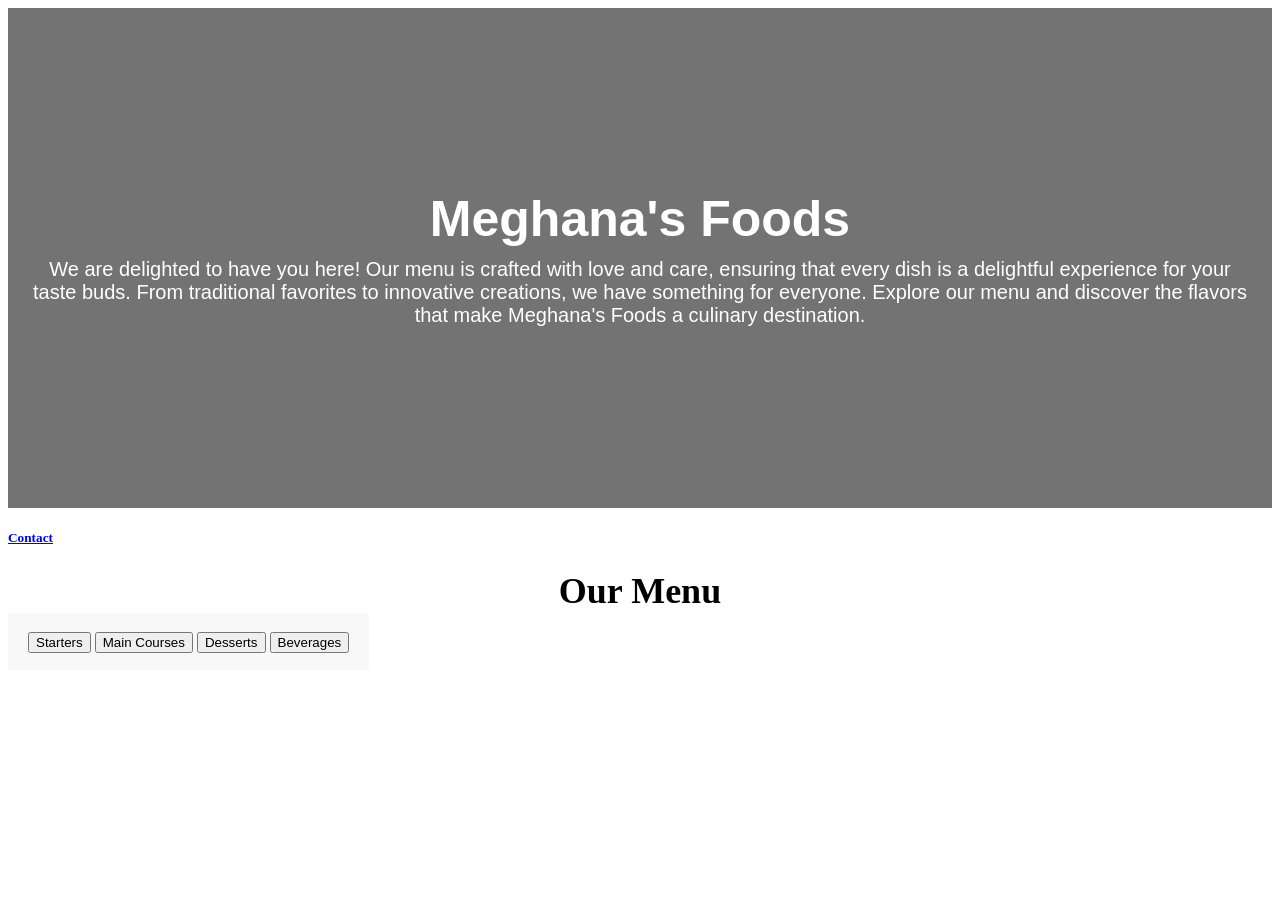
==== index.html @ 79c2236a "menu" ====
<!DOCTYPE html>
<html lang="en">
<head>
    <meta charset="UTF-8">
    <meta name="viewport" content="width=device-width, initial-scale=1.0">
    <title>MENU</title>
    <link rel="stylesheet" href="style.css">
</head>
<body>
    <header>
        <div id="he">
            <h1> Meghana's Foods </h1>
             <p>We are delighted to have you here! Our menu is crafted with love and care, 
        ensuring that every dish is a delightful experience for your taste buds. From traditional favorites to innovative creations, we have something for everyone. 
        Explore our menu and discover the flavors that make Meghana's Foods a culinary destination.</p>
        </div>
    </header>
    <h5 id="id1">
        <a href="contact.html">Contact</a>
    </h5>
    <h1>Our Menu</h1>
    <nav>
     <button onclick="window.location.href='starter.html'">Starters</button>
     <button onclick="window.location.href='main.html'">Main Courses</button>
     <button onclick="window.location.href='desserts.html'">Desserts</button>
     <button onclick="window.location.href='beverage.html'">Beverages</button>
    </nav>
    </body>
</html>
---- style.css ----
header{
    min-height: 500px;
    background-image: linear-gradient(rgba(0, 0, 0, 0.55), rgba(0, 0, 0, 0.55)), url(https://images.unsplash.com/photo-1669043962012-a5b8496cd664?w=1600&auto=format&fit=crop&q=90&ixlib=rb-4.1.0&ixid=M3wxMjA3fDB8MHxzZWFyY2h8MTJ8fGluZGlhbiUyMHJlc3RhdXJhbnR8ZW58MHx8MHx8fDA%3D);
    background-size: cover;
    background-position: center;

    display: flex;
    align-items: center;
    justify-content: center;

    text-align: center;
    color: white;
}
#he{
    margin: 20px;
    font-family:sans-serif,Arial, Helvetica

}
#he h1{
    font-size: 50px;
    margin: 0;
}
#he p{
    font-size: 20px;
    margin: 10px 0 0;
}
h1{
    font-size: 36px;
    margin-bottom: 20px;
    text-align: center;
}
nav{
    text-align: center;
    margin-bottom: 20px;
    display:inline;
    justify-content: center;
    gap:35px;
    padding:20px;
    background-color: #f8f8f8;
    




}
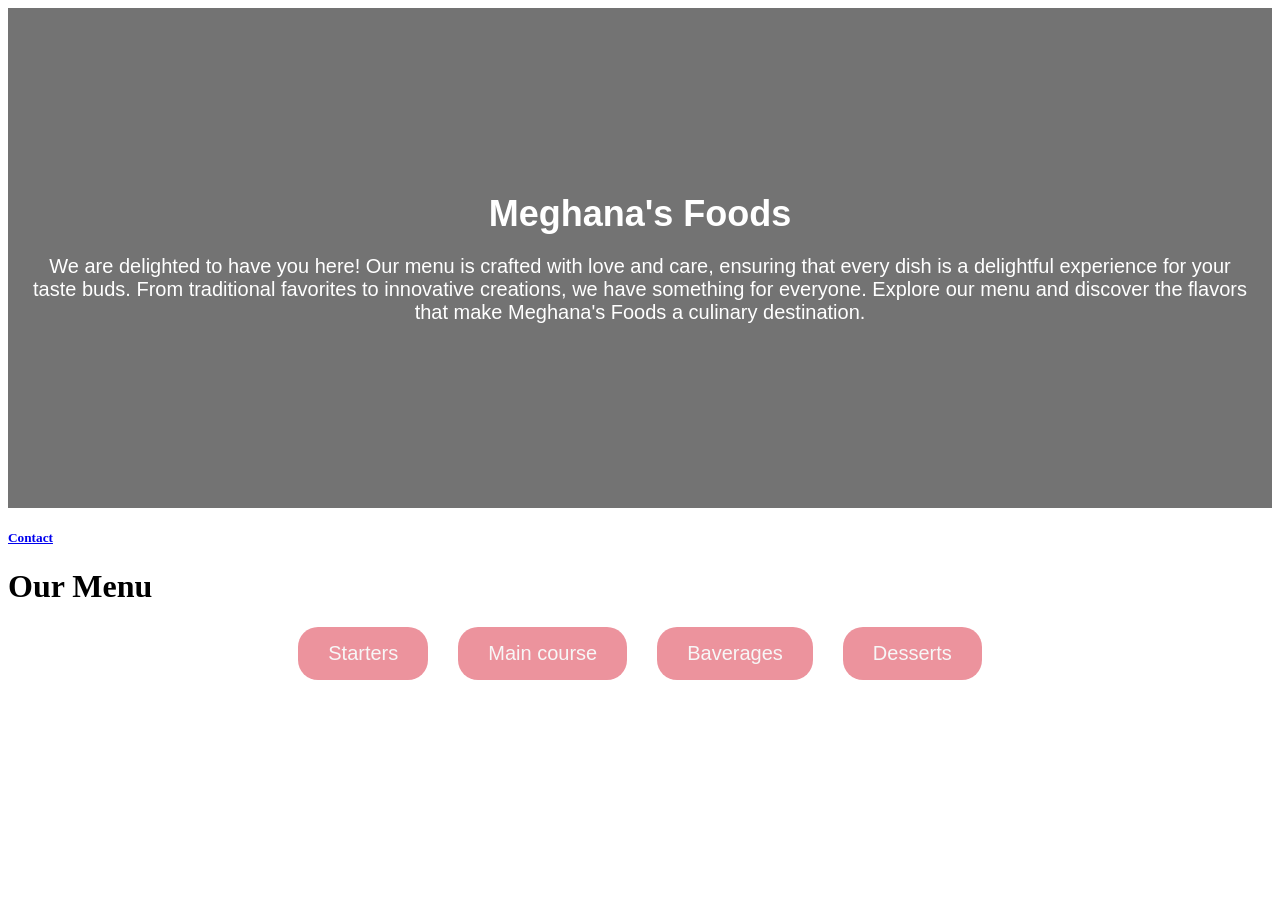
==== commit 88045bfd: "...." ====
--- a/index.html
+++ b/index.html
@@ -19,11 +19,11 @@
         <a href="contact.html">Contact</a>
     </h5>
     <h1>Our Menu</h1>
-    <nav>
-     <button onclick="window.location.href='starter.html'">Starters</button>
-     <button onclick="window.location.href='main.html'">Main Courses</button>
-     <button onclick="window.location.href='desserts.html'">Desserts</button>
-     <button onclick="window.location.href='beverage.html'">Beverages</button>
-    </nav>
+    <div class="button">
+    <a class ="sat" href="starter.html">Starters</a>
+    <a class = "sat" href="main.html">  Main course </a> 
+    <a class="sat" href="beverage.html"> Baverages </a>
+    <a  class ="sat" href="desserts.html"> Desserts </a> 
+    </div>
     </body>
 </html>
--- a/style.css
+++ b/style.css
@@ -25,24 +25,33 @@
     font-size: 20px;
     margin: 10px 0 0;
 }
-h1{
+#he h1{
     font-size: 36px;
     margin-bottom: 20px;
     text-align: center;
 }
-nav{
-    text-align: center;
-    margin-bottom: 20px;
-    display:inline;
-    justify-content: center;
-    gap:35px;
-    padding:20px;
-    background-color: #f8f8f8;
-    
+
+.sat{
+    background-color: rgba(235, 140, 151, 0.933);
+    color: rgb(247, 247, 247);
+
+    font-size: 20px;
+    border-radius: 20px;
+    font-family:Arial, Helvetica, sans-serif;
 
 
-
-
+    padding: 15px 30px;
+    text-decoration: none;
+    transition:0.3s;
+}
+.sat:hover{
+    background-color: rgb(126, 31, 31);
+    color:antiquewhite
+}
+.button{
+    display:flex;
+    justify-content: center;
+    gap: 30px;
 }
 
 
@@ -52,4 +61,3 @@
 
 
 
-
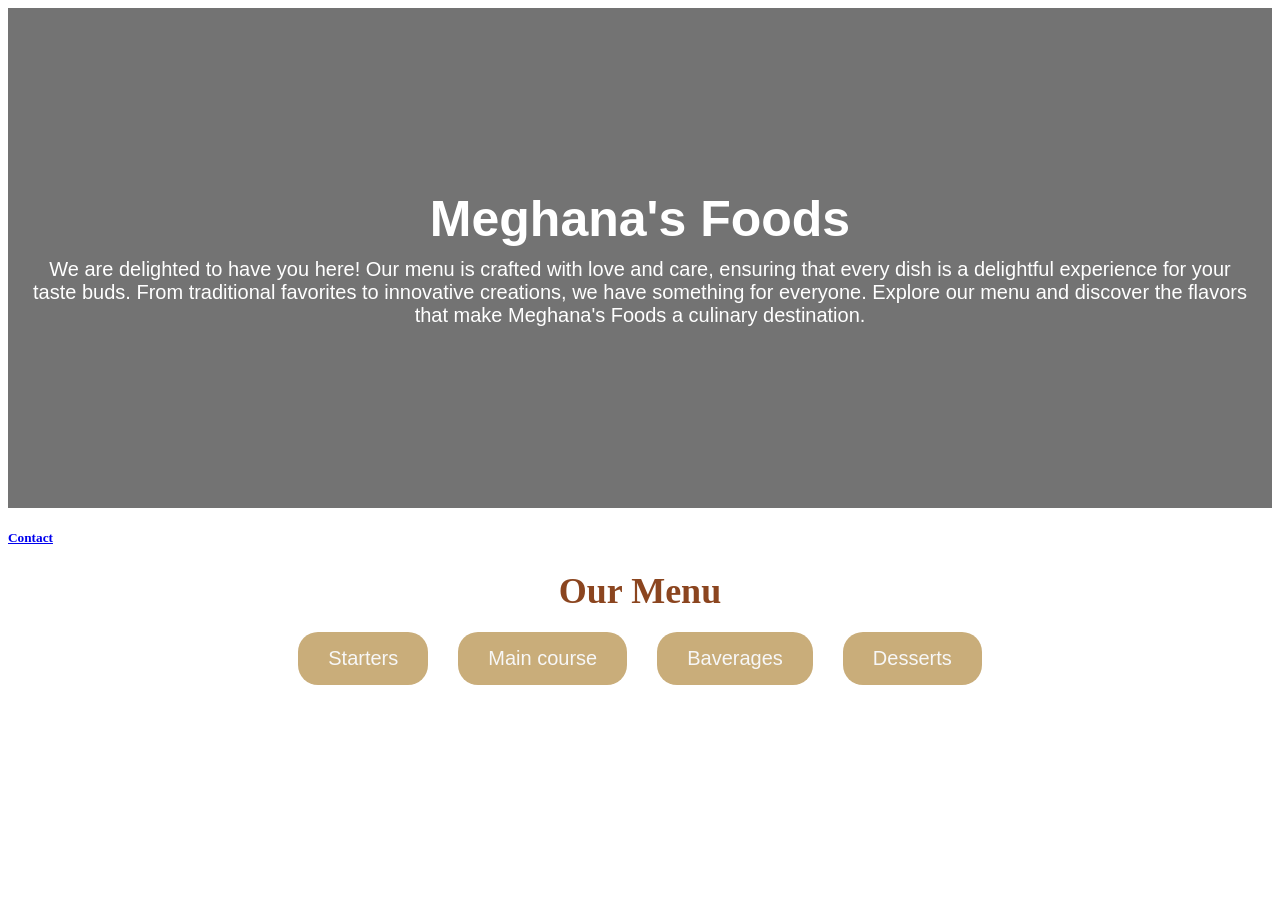
==== commit a069789d: "...." ====
--- a/index.html
+++ b/index.html
@@ -18,7 +18,7 @@
     <h5 id="id1">
         <a href="contact.html">Contact</a>
     </h5>
-    <h1>Our Menu</h1>
+    <h1 id="yy">Our Menu</h1>
     <div class="button">
     <a class ="sat" href="starter.html">Starters</a>
     <a class = "sat" href="main.html">  Main course </a> 
--- a/style.css
+++ b/style.css
@@ -25,14 +25,15 @@
     font-size: 20px;
     margin: 10px 0 0;
 }
-#he h1{
+#yy{
     font-size: 36px;
+    color:#8b451f;
     margin-bottom: 20px;
     text-align: center;
 }
 
 .sat{
-    background-color: rgba(235, 140, 151, 0.933);
+    background-color:#c9ad7a;
     color: rgb(247, 247, 247);
 
     font-size: 20px;
@@ -45,7 +46,7 @@
     transition:0.3s;
 }
 .sat:hover{
-    background-color: rgb(126, 31, 31);
+    background-color:#8b451f;
     color:antiquewhite
 }
 .button{
@@ -61,3 +62,6 @@
 
 
 
+
+
+
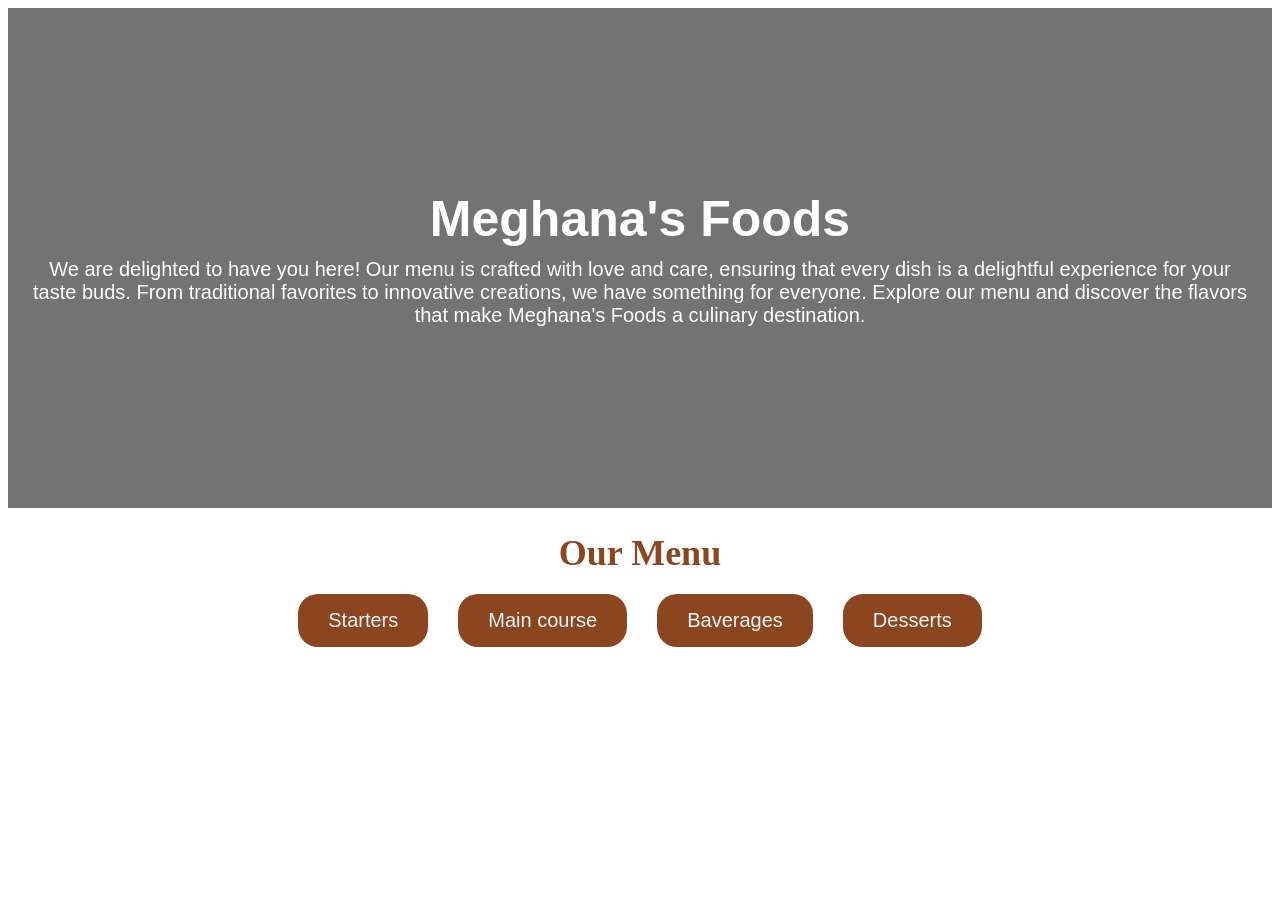
==== commit d3cb123e: "......" ====
--- a/index.html
+++ b/index.html
@@ -15,9 +15,6 @@
         Explore our menu and discover the flavors that make Meghana's Foods a culinary destination.</p>
         </div>
     </header>
-    <h5 id="id1">
-        <a href="contact.html">Contact</a>
-    </h5>
     <h1 id="yy">Our Menu</h1>
     <div class="button">
     <a class ="sat" href="starter.html">Starters</a>
--- a/style.css
+++ b/style.css
@@ -33,7 +33,7 @@
 }
 
 .sat{
-    background-color:#c9ad7a;
+    background-color:#8b451f;
     color: rgb(247, 247, 247);
 
     font-size: 20px;
@@ -45,10 +45,7 @@
     text-decoration: none;
     transition:0.3s;
 }
-.sat:hover{
-    background-color:#8b451f;
-    color:antiquewhite
-}
+
 .button{
     display:flex;
     justify-content: center;
